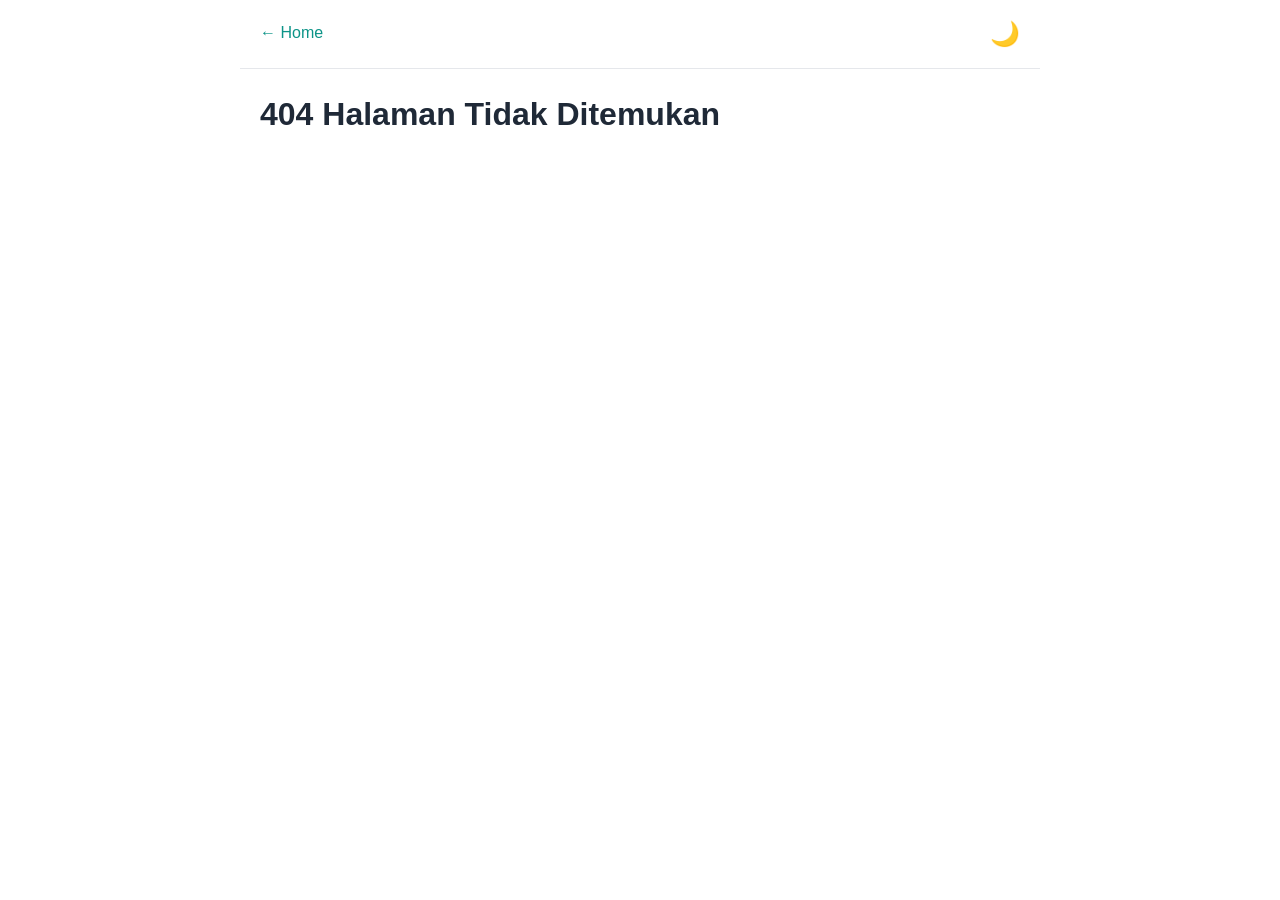
==== page.html @ 4f8fabd1 "demoweb_2 v1.0 rilis" ====
<!DOCTYPE html>
<html lang="id">
<head>
    <meta charset="UTF-8">
    <meta name="viewport" content="width=device-width, initial-scale=1.0">
    <title>Halaman</title>
    <link rel="stylesheet" href="style.css">
</head>
<body>
    <nav class="container">
        <a href="/">← Home</a>
        <button onclick="toggleTheme()" class="btn" id="theme-btn">🌙</button>
    </nav>
    <main class="container">
        <div id="loading">Memuat...</div>
        <article id="content" style="display:none;">
            <h1 id="p-title" style="border-bottom:1px solid var(--border); padding-bottom:10px;"></h1>
            <div id="p-body" style="margin-top:20px;"></div>
        </article>
    </main>
    <script src="config.js"></script>
    <script src="app.js"></script>
    <script>
        initApp();
        async function loadPage() {
            const slug = window.location.pathname.split('/')[2];
            const data = await fetchAllData();
            const item = data.find(x => x.slug === slug && x.type === 'page');
            
            document.getElementById('loading').style.display = 'none';
            if(item) {
                document.title = item.title;
                document.getElementById('content').style.display = 'block';
                document.getElementById('p-title').innerText = item.title;
                document.getElementById('p-body').innerHTML = item.content;
            } else {
                document.querySelector('main').innerHTML = "<h1>404 Halaman Tidak Ditemukan</h1>";
            }
        }
        loadPage();
    </script>
</body>
</html>
---- style.css ----
:root { --primary: #0d9488; --bg: #fff; --text: #1f2937; --card: #fff; --border: #e5e7eb; --container: 800px; }
[data-theme="dark"] { --bg: #111827; --text: #f9fafb; --card: #1f2937; --border: #374151; }
[data-color="blue"] { --primary: #2563eb; } [data-color="red"] { --primary: #dc2626; }

* { box-sizing: border-box; margin: 0; padding: 0; }
body { font-family: sans-serif; background: var(--bg); color: var(--text); line-height: 1.6; transition: 0.3s; }
a { color: var(--primary); text-decoration: none; }
.container { max-width: var(--container); margin: 0 auto; padding: 20px; }
.grid { display: grid; grid-template-columns: repeat(auto-fill, minmax(280px, 1fr)); gap: 20px; }
.card { background: var(--card); border: 1px solid var(--border); border-radius: 10px; overflow: hidden; padding: 15px; }
.badge { background: var(--primary); color: #fff; padding: 2px 8px; border-radius: 4px; font-size: 0.8em; }
nav { display: flex; justify-content: space-between; padding: 20px 0; border-bottom: 1px solid var(--border); margin-bottom: 30px; }
.btn { background: none; border: none; font-size: 1.5rem; cursor: pointer; }
img { max-width: 100%; border-radius: 8px; }
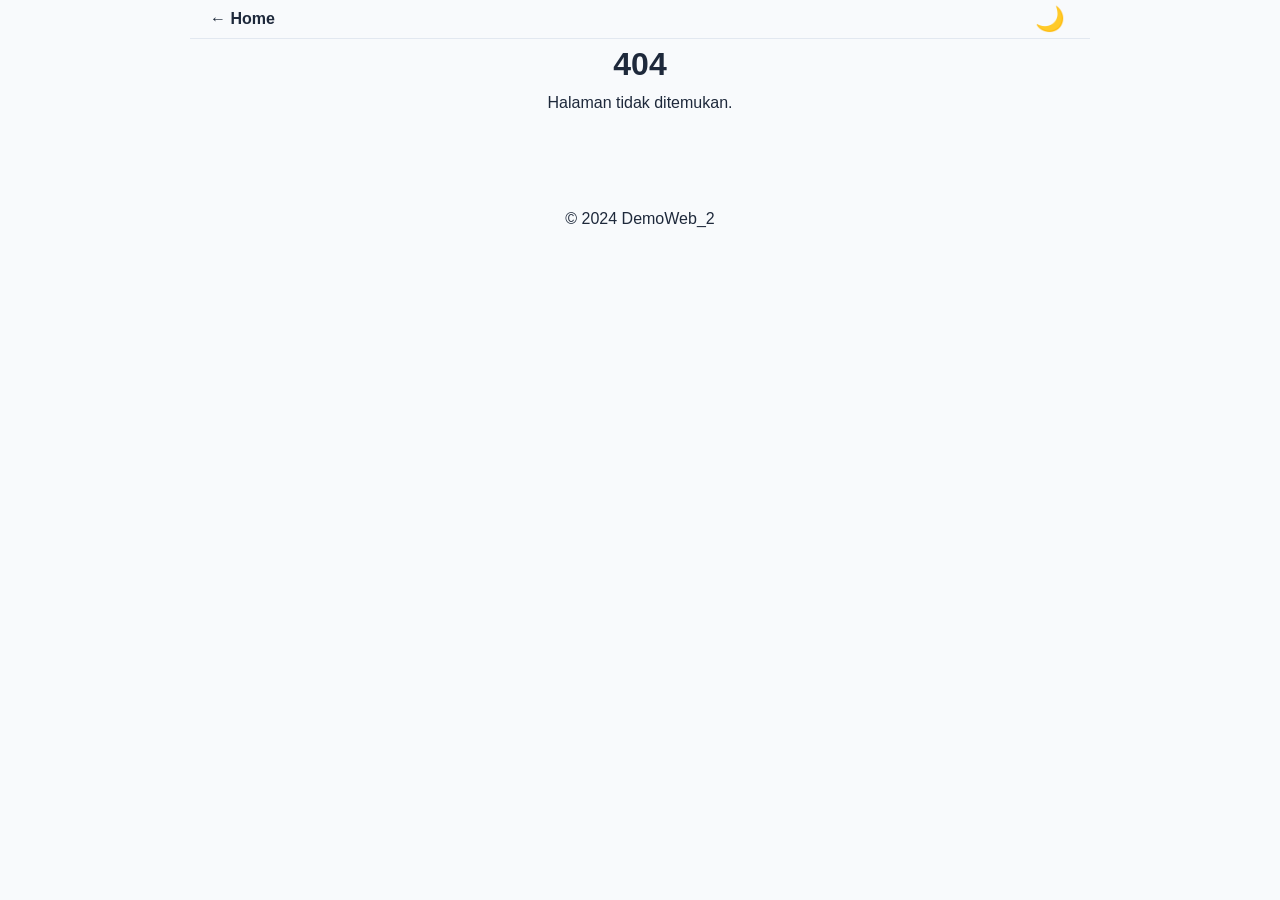
==== commit 7d1c7faa: "update semua file" ====
--- a/page.html
+++ b/page.html
@@ -4,37 +4,50 @@
     <meta charset="UTF-8">
     <meta name="viewport" content="width=device-width, initial-scale=1.0">
     <title>Halaman</title>
-    <link rel="stylesheet" href="style.css">
+    <link rel="stylesheet" href="/style.css">
 </head>
 <body>
     <nav class="container">
-        <a href="/">← Home</a>
-        <button onclick="toggleTheme()" class="btn" id="theme-btn">🌙</button>
+        <a href="/" class="btn-back">← Home</a>
+        <button onclick="toggleTheme()" class="theme-btn" id="theme-btn">🌙</button>
     </nav>
+
     <main class="container">
-        <div id="loading">Memuat...</div>
-        <article id="content" style="display:none;">
-            <h1 id="p-title" style="border-bottom:1px solid var(--border); padding-bottom:10px;"></h1>
-            <div id="p-body" style="margin-top:20px;"></div>
+        <div id="loading" class="loading-spinner"></div>
+        
+        <article id="content" style="display:none; max-width: 800px; margin: 0 auto;">
+            <header style="margin-bottom: 30px; border-bottom: 1px solid var(--border); padding-bottom: 20px;">
+                <h1 id="p-title" style="font-size: 2.2rem;"></h1>
+            </header>
+            
+            <div id="p-body" class="post-content"></div>
         </article>
     </main>
-    <script src="config.js"></script>
-    <script src="app.js"></script>
+
+    <footer style="text-align:center; padding: 40px 0; margin-top:50px;">
+        &copy; 2024 DemoWeb_2
+    </footer>
+
+    <script src="/config.js"></script>
+    <script src="/app.js"></script>
+
     <script>
         initApp();
+
         async function loadPage() {
             const slug = window.location.pathname.split('/')[2];
             const data = await fetchAllData();
             const item = data.find(x => x.slug === slug && x.type === 'page');
             
             document.getElementById('loading').style.display = 'none';
+
             if(item) {
                 document.title = item.title;
                 document.getElementById('content').style.display = 'block';
                 document.getElementById('p-title').innerText = item.title;
                 document.getElementById('p-body').innerHTML = item.content;
             } else {
-                document.querySelector('main').innerHTML = "<h1>404 Halaman Tidak Ditemukan</h1>";
+                document.querySelector('main').innerHTML = "<div style='text-align:center'><h1>404</h1><p>Halaman tidak ditemukan.</p></div>";
             }
         }
         loadPage();
--- a/style.css
+++ b/style.css
@@ -1,14 +1,113 @@
-:root { --primary: #0d9488; --bg: #fff; --text: #1f2937; --card: #fff; --border: #e5e7eb; --container: 800px; }
-[data-theme="dark"] { --bg: #111827; --text: #f9fafb; --card: #1f2937; --border: #374151; }
-[data-color="blue"] { --primary: #2563eb; } [data-color="red"] { --primary: #dc2626; }
+/* --- VARIABLES & RESET --- */
+:root {
+    --primary: #0d9488;
+    --primary-hover: #0f766e;
+    --bg-body: #f8fafc;
+    --bg-card: #ffffff;
+    --text-main: #1e293b;
+    --text-muted: #64748b;
+    --border: #e2e8f0;
+    --shadow: 0 4px 6px -1px rgb(0 0 0 / 0.1), 0 2px 4px -2px rgb(0 0 0 / 0.1);
+    --container: 900px;
+    --radius: 12px;
+}
+
+[data-theme="dark"] {
+    --bg-body: #0f172a;
+    --bg-card: #1e293b;
+    --text-main: #f1f5f9;
+    --text-muted: #94a3b8;
+    --border: #334155;
+    --shadow: 0 4px 6px -1px rgb(0 0 0 / 0.5);
+}
+
+[data-color="blue"] { --primary: #2563eb; --primary-hover: #1d4ed8; }
+[data-color="red"] { --primary: #dc2626; --primary-hover: #b91c1c; }
+[data-color="purple"] { --primary: #9333ea; --primary-hover: #7e22ce; }
 
 * { box-sizing: border-box; margin: 0; padding: 0; }
-body { font-family: sans-serif; background: var(--bg); color: var(--text); line-height: 1.6; transition: 0.3s; }
-a { color: var(--primary); text-decoration: none; }
-.container { max-width: var(--container); margin: 0 auto; padding: 20px; }
-.grid { display: grid; grid-template-columns: repeat(auto-fill, minmax(280px, 1fr)); gap: 20px; }
-.card { background: var(--card); border: 1px solid var(--border); border-radius: 10px; overflow: hidden; padding: 15px; }
-.badge { background: var(--primary); color: #fff; padding: 2px 8px; border-radius: 4px; font-size: 0.8em; }
-nav { display: flex; justify-content: space-between; padding: 20px 0; border-bottom: 1px solid var(--border); margin-bottom: 30px; }
-.btn { background: none; border: none; font-size: 1.5rem; cursor: pointer; }
-img { max-width: 100%; border-radius: 8px; }+
+body {
+    font-family: 'Inter', -apple-system, BlinkMacSystemFont, sans-serif;
+    background-color: var(--bg-body);
+    color: var(--text-main);
+    line-height: 1.6;
+    transition: background-color 0.3s, color 0.3s;
+}
+
+a { text-decoration: none; color: inherit; transition: 0.2s; }
+img { max-width: 100%; display: block; border-radius: var(--radius); }
+
+/* --- LAYOUT --- */
+.container { max-width: var(--container); margin: 0 auto; padding: 0 20px; }
+
+/* Navbar */
+nav {
+    display: flex; justify-content: space-between; align-items: center;
+    padding: 20px 0; margin-bottom: 20px;
+    border-bottom: 1px solid var(--border);
+}
+.logo { font-weight: 800; font-size: 1.5rem; color: var(--primary); letter-spacing: -0.5px; }
+.theme-btn { background: none; border: none; font-size: 1.5rem; cursor: pointer; padding: 5px; border-radius: 50%; transition: 0.3s; }
+.theme-btn:hover { background-color: var(--border); }
+
+/* Hero Section (Home) */
+.hero {
+    text-align: center; padding: 60px 20px;
+    background: linear-gradient(to bottom right, var(--bg-card), var(--bg-body));
+    border-radius: var(--radius); margin-bottom: 40px; border: 1px solid var(--border);
+}
+.hero h1 { font-size: 2.5rem; margin-bottom: 10px; color: var(--text-main); }
+.hero p { color: var(--text-muted); font-size: 1.1rem; }
+
+/* Grid Layout */
+.grid { display: grid; grid-template-columns: repeat(auto-fill, minmax(280px, 1fr)); gap: 25px; }
+
+/* Card Style */
+.card {
+    background: var(--bg-card); border: 1px solid var(--border);
+    border-radius: var(--radius); overflow: hidden;
+    transition: transform 0.2s, box-shadow 0.2s;
+    box-shadow: var(--shadow);
+}
+.card:hover { transform: translateY(-5px); box-shadow: 0 10px 15px -3px rgb(0 0 0 / 0.1); border-color: var(--primary); }
+.card-img { height: 200px; width: 100%; object-fit: cover; }
+.card-body { padding: 20px; }
+.card-meta { font-size: 0.85rem; color: var(--text-muted); margin-bottom: 8px; display: block; }
+.card h3 { font-size: 1.25rem; margin-bottom: 10px; line-height: 1.4; color: var(--text-main); }
+.card h3:hover { color: var(--primary); }
+
+/* Buttons & Badges */
+.badge {
+    display: inline-block; background-color: var(--primary); color: white;
+    padding: 4px 10px; border-radius: 50px; font-size: 0.75rem; font-weight: 600; text-transform: uppercase;
+    margin-bottom: 10px;
+}
+.btn-back { font-weight: 600; display: inline-flex; align-items: center; gap: 5px; }
+.btn-back:hover { color: var(--primary); }
+
+/* Post Detail */
+.post-header { text-align: center; margin-bottom: 40px; padding-bottom: 20px; border-bottom: 1px solid var(--border); }
+.post-title { font-size: 2.5rem; font-weight: 800; line-height: 1.2; margin: 15px 0; }
+.post-content { font-size: 1.125rem; line-height: 1.8; color: var(--text-main); }
+.post-content h2, .post-content h3 { margin-top: 1.5em; margin-bottom: 0.5em; color: var(--text-main); }
+.post-content p { margin-bottom: 1.5em; }
+.post-content ul, .post-content ol { margin-bottom: 1.5em; padding-left: 20px; }
+
+/* Utils */
+.loading-spinner {
+    border: 4px solid var(--border); border-top: 4px solid var(--primary);
+    border-radius: 50%; width: 40px; height: 40px;
+    animation: spin 1s linear infinite; margin: 50px auto;
+}
+@keyframes spin { 0% { transform: rotate(0deg); } 100% { transform: rotate(360deg); } }
+
+.toc { background: var(--border); padding: 20px; border-radius: var(--radius); margin: 30px 0; font-size: 0.95rem; }
+.toc ul { list-style: none; padding: 0; margin: 0 !important; }
+.toc li { margin-bottom: 8px; border-bottom: 1px dashed rgba(0,0,0,0.1); padding-bottom: 5px; }
+
+/* Responsive */
+@media (max-width: 600px) {
+    .hero h1, .post-title { font-size: 1.8rem; }
+    .nav { padding: 15px 0; }
+}
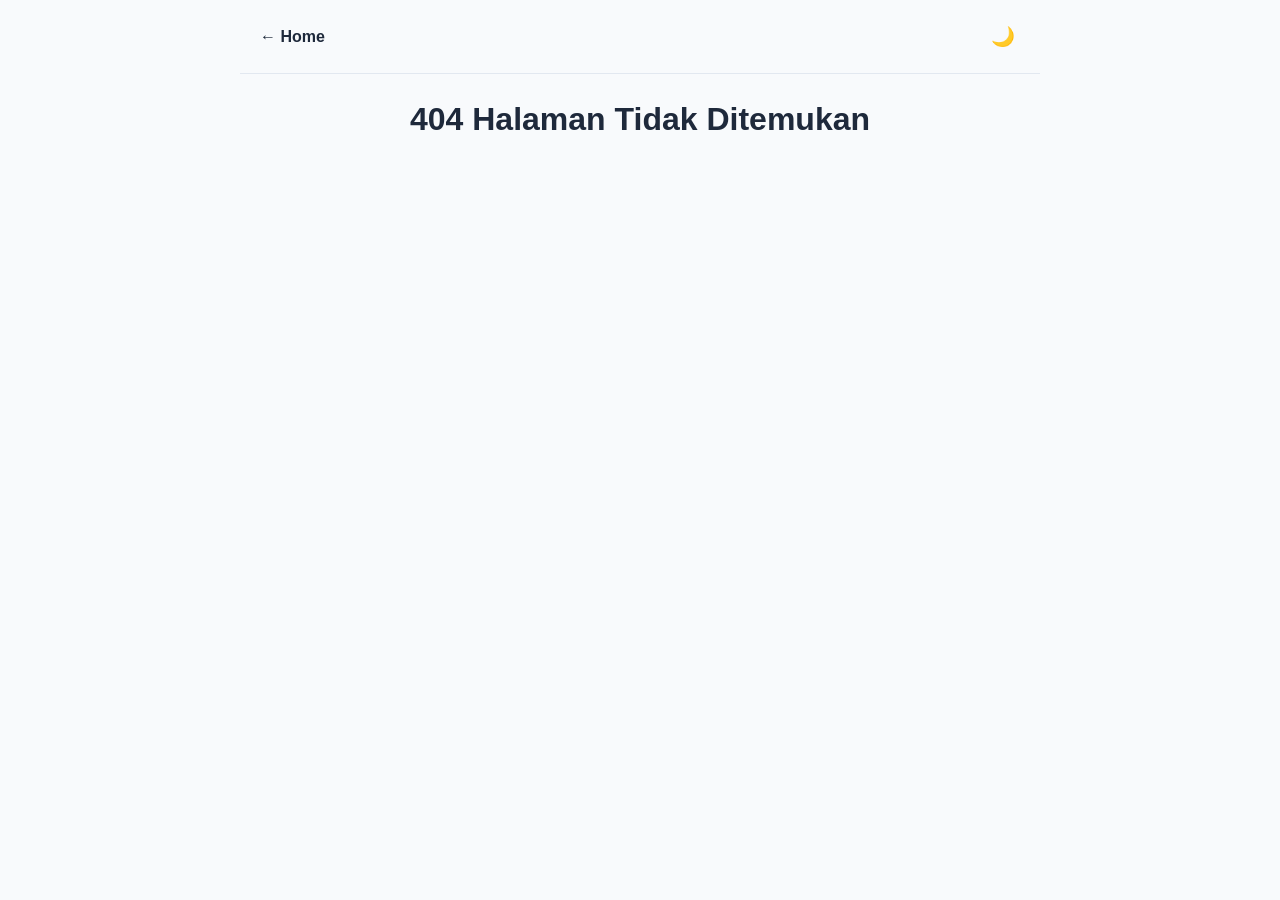
==== commit b1d36d28: "update semua file" ====
--- a/page.html
+++ b/page.html
@@ -8,37 +8,31 @@
 </head>
 <body>
     <nav class="container">
-        <a href="/" class="btn-back">← Home</a>
-        <button onclick="toggleTheme()" class="theme-btn" id="theme-btn">🌙</button>
+        <a href="/" style="font-weight:bold;">← Home</a>
+        <button onclick="toggleTheme()" class="btn" id="theme-btn">🌙</button>
     </nav>
 
     <main class="container">
-        <div id="loading" class="loading-spinner"></div>
-        
-        <article id="content" style="display:none; max-width: 800px; margin: 0 auto;">
-            <header style="margin-bottom: 30px; border-bottom: 1px solid var(--border); padding-bottom: 20px;">
-                <h1 id="p-title" style="font-size: 2.2rem;"></h1>
-            </header>
-            
+        <div id="loading" class="spinner"></div>
+        <article id="content" style="display:none; max-width:800px; margin:0 auto;">
+            <h1 id="p-title" style="border-bottom:1px solid var(--border); padding-bottom:20px; margin-bottom:20px;"></h1>
             <div id="p-body" class="post-content"></div>
         </article>
     </main>
 
-    <footer style="text-align:center; padding: 40px 0; margin-top:50px;">
-        &copy; 2024 DemoWeb_2
-    </footer>
-
     <script src="/config.js"></script>
     <script src="/app.js"></script>
-
     <script>
         initApp();
+        async function loadPage() {
+            const path = window.location.pathname.replace(/^\/|\/$/g, '');
+            const segments = path.split('/');
+            const slug = segments[segments.length - 1];
 
-        async function loadPage() {
-            const slug = window.location.pathname.split('/')[2];
             const data = await fetchAllData();
+            // Cari data yang slug cocok DAN type='page'
             const item = data.find(x => x.slug === slug && x.type === 'page');
-            
+
             document.getElementById('loading').style.display = 'none';
 
             if(item) {
@@ -47,7 +41,7 @@
                 document.getElementById('p-title').innerText = item.title;
                 document.getElementById('p-body').innerHTML = item.content;
             } else {
-                document.querySelector('main').innerHTML = "<div style='text-align:center'><h1>404</h1><p>Halaman tidak ditemukan.</p></div>";
+                document.querySelector('main').innerHTML = "<h1 style='text-align:center'>404 Halaman Tidak Ditemukan</h1>";
             }
         }
         loadPage();
--- a/style.css
+++ b/style.css
@@ -1,113 +1,33 @@
-/* --- VARIABLES & RESET --- */
-:root {
-    --primary: #0d9488;
-    --primary-hover: #0f766e;
-    --bg-body: #f8fafc;
-    --bg-card: #ffffff;
-    --text-main: #1e293b;
-    --text-muted: #64748b;
-    --border: #e2e8f0;
-    --shadow: 0 4px 6px -1px rgb(0 0 0 / 0.1), 0 2px 4px -2px rgb(0 0 0 / 0.1);
-    --container: 900px;
-    --radius: 12px;
-}
-
-[data-theme="dark"] {
-    --bg-body: #0f172a;
-    --bg-card: #1e293b;
-    --text-main: #f1f5f9;
-    --text-muted: #94a3b8;
-    --border: #334155;
-    --shadow: 0 4px 6px -1px rgb(0 0 0 / 0.5);
-}
-
-[data-color="blue"] { --primary: #2563eb; --primary-hover: #1d4ed8; }
-[data-color="red"] { --primary: #dc2626; --primary-hover: #b91c1c; }
-[data-color="purple"] { --primary: #9333ea; --primary-hover: #7e22ce; }
+:root { --primary: #0d9488; --bg: #f8fafc; --text: #1e293b; --card: #ffffff; --border: #e2e8f0; --container: 800px; }
+[data-theme="dark"] { --bg: #0f172a; --text: #f1f5f9; --card: #1e293b; --border: #334155; }
+[data-color="blue"] { --primary: #2563eb; } [data-color="red"] { --primary: #dc2626; }
 
 * { box-sizing: border-box; margin: 0; padding: 0; }
+body { font-family: 'Segoe UI', sans-serif; background: var(--bg); color: var(--text); line-height: 1.6; transition: 0.3s; }
+a { color: inherit; text-decoration: none; }
+img { max-width: 100%; border-radius: 8px; display: block; }
 
-body {
-    font-family: 'Inter', -apple-system, BlinkMacSystemFont, sans-serif;
-    background-color: var(--bg-body);
-    color: var(--text-main);
-    line-height: 1.6;
-    transition: background-color 0.3s, color 0.3s;
-}
-
-a { text-decoration: none; color: inherit; transition: 0.2s; }
-img { max-width: 100%; display: block; border-radius: var(--radius); }
-
-/* --- LAYOUT --- */
-.container { max-width: var(--container); margin: 0 auto; padding: 0 20px; }
+.container { max-width: var(--container); margin: 0 auto; padding: 20px; }
+.btn { cursor: pointer; background: none; border: none; font-size: 1.2rem; padding: 5px; }
 
 /* Navbar */
-nav {
-    display: flex; justify-content: space-between; align-items: center;
-    padding: 20px 0; margin-bottom: 20px;
-    border-bottom: 1px solid var(--border);
-}
-.logo { font-weight: 800; font-size: 1.5rem; color: var(--primary); letter-spacing: -0.5px; }
-.theme-btn { background: none; border: none; font-size: 1.5rem; cursor: pointer; padding: 5px; border-radius: 50%; transition: 0.3s; }
-.theme-btn:hover { background-color: var(--border); }
+nav { display: flex; justify-content: space-between; align-items: center; padding: 20px 0; border-bottom: 1px solid var(--border); margin-bottom: 30px; }
+.logo { font-weight: bold; font-size: 1.4rem; color: var(--primary); }
 
-/* Hero Section (Home) */
-.hero {
-    text-align: center; padding: 60px 20px;
-    background: linear-gradient(to bottom right, var(--bg-card), var(--bg-body));
-    border-radius: var(--radius); margin-bottom: 40px; border: 1px solid var(--border);
-}
-.hero h1 { font-size: 2.5rem; margin-bottom: 10px; color: var(--text-main); }
-.hero p { color: var(--text-muted); font-size: 1.1rem; }
-
-/* Grid Layout */
+/* Cards & Grid */
 .grid { display: grid; grid-template-columns: repeat(auto-fill, minmax(280px, 1fr)); gap: 25px; }
-
-/* Card Style */
-.card {
-    background: var(--bg-card); border: 1px solid var(--border);
-    border-radius: var(--radius); overflow: hidden;
-    transition: transform 0.2s, box-shadow 0.2s;
-    box-shadow: var(--shadow);
-}
-.card:hover { transform: translateY(-5px); box-shadow: 0 10px 15px -3px rgb(0 0 0 / 0.1); border-color: var(--primary); }
-.card-img { height: 200px; width: 100%; object-fit: cover; }
+.card { background: var(--card); border: 1px solid var(--border); border-radius: 12px; overflow: hidden; transition: transform 0.2s; }
+.card:hover { transform: translateY(-5px); border-color: var(--primary); }
 .card-body { padding: 20px; }
-.card-meta { font-size: 0.85rem; color: var(--text-muted); margin-bottom: 8px; display: block; }
-.card h3 { font-size: 1.25rem; margin-bottom: 10px; line-height: 1.4; color: var(--text-main); }
-.card h3:hover { color: var(--primary); }
-
-/* Buttons & Badges */
-.badge {
-    display: inline-block; background-color: var(--primary); color: white;
-    padding: 4px 10px; border-radius: 50px; font-size: 0.75rem; font-weight: 600; text-transform: uppercase;
-    margin-bottom: 10px;
-}
-.btn-back { font-weight: 600; display: inline-flex; align-items: center; gap: 5px; }
-.btn-back:hover { color: var(--primary); }
+.card h3 { margin: 10px 0; font-size: 1.2rem; }
+.meta { font-size: 0.85rem; opacity: 0.7; }
 
 /* Post Detail */
-.post-header { text-align: center; margin-bottom: 40px; padding-bottom: 20px; border-bottom: 1px solid var(--border); }
-.post-title { font-size: 2.5rem; font-weight: 800; line-height: 1.2; margin: 15px 0; }
-.post-content { font-size: 1.125rem; line-height: 1.8; color: var(--text-main); }
-.post-content h2, .post-content h3 { margin-top: 1.5em; margin-bottom: 0.5em; color: var(--text-main); }
-.post-content p { margin-bottom: 1.5em; }
-.post-content ul, .post-content ol { margin-bottom: 1.5em; padding-left: 20px; }
+.post-header { text-align: center; margin-bottom: 40px; border-bottom: 1px solid var(--border); padding-bottom: 20px; }
+.badge { background: var(--primary); color: white; padding: 3px 10px; border-radius: 20px; font-size: 0.8rem; text-transform: uppercase; }
+.post-content { font-size: 1.1rem; line-height: 1.8; }
+.post-content h2 { margin-top: 30px; }
 
-/* Utils */
-.loading-spinner {
-    border: 4px solid var(--border); border-top: 4px solid var(--primary);
-    border-radius: 50%; width: 40px; height: 40px;
-    animation: spin 1s linear infinite; margin: 50px auto;
-}
-@keyframes spin { 0% { transform: rotate(0deg); } 100% { transform: rotate(360deg); } }
-
-.toc { background: var(--border); padding: 20px; border-radius: var(--radius); margin: 30px 0; font-size: 0.95rem; }
-.toc ul { list-style: none; padding: 0; margin: 0 !important; }
-.toc li { margin-bottom: 8px; border-bottom: 1px dashed rgba(0,0,0,0.1); padding-bottom: 5px; }
-
-/* Responsive */
-@media (max-width: 600px) {
-    .hero h1, .post-title { font-size: 1.8rem; }
-    .nav { padding: 15px 0; }
-}+/* Loading */
+.spinner { width: 40px; height: 40px; border: 4px solid var(--border); border-top: 4px solid var(--primary); border-radius: 50%; animation: spin 1s linear infinite; margin: 50px auto; }
+@keyframes spin { 0% { transform: rotate(0deg); } 100% { transform: rotate(360deg); } }
